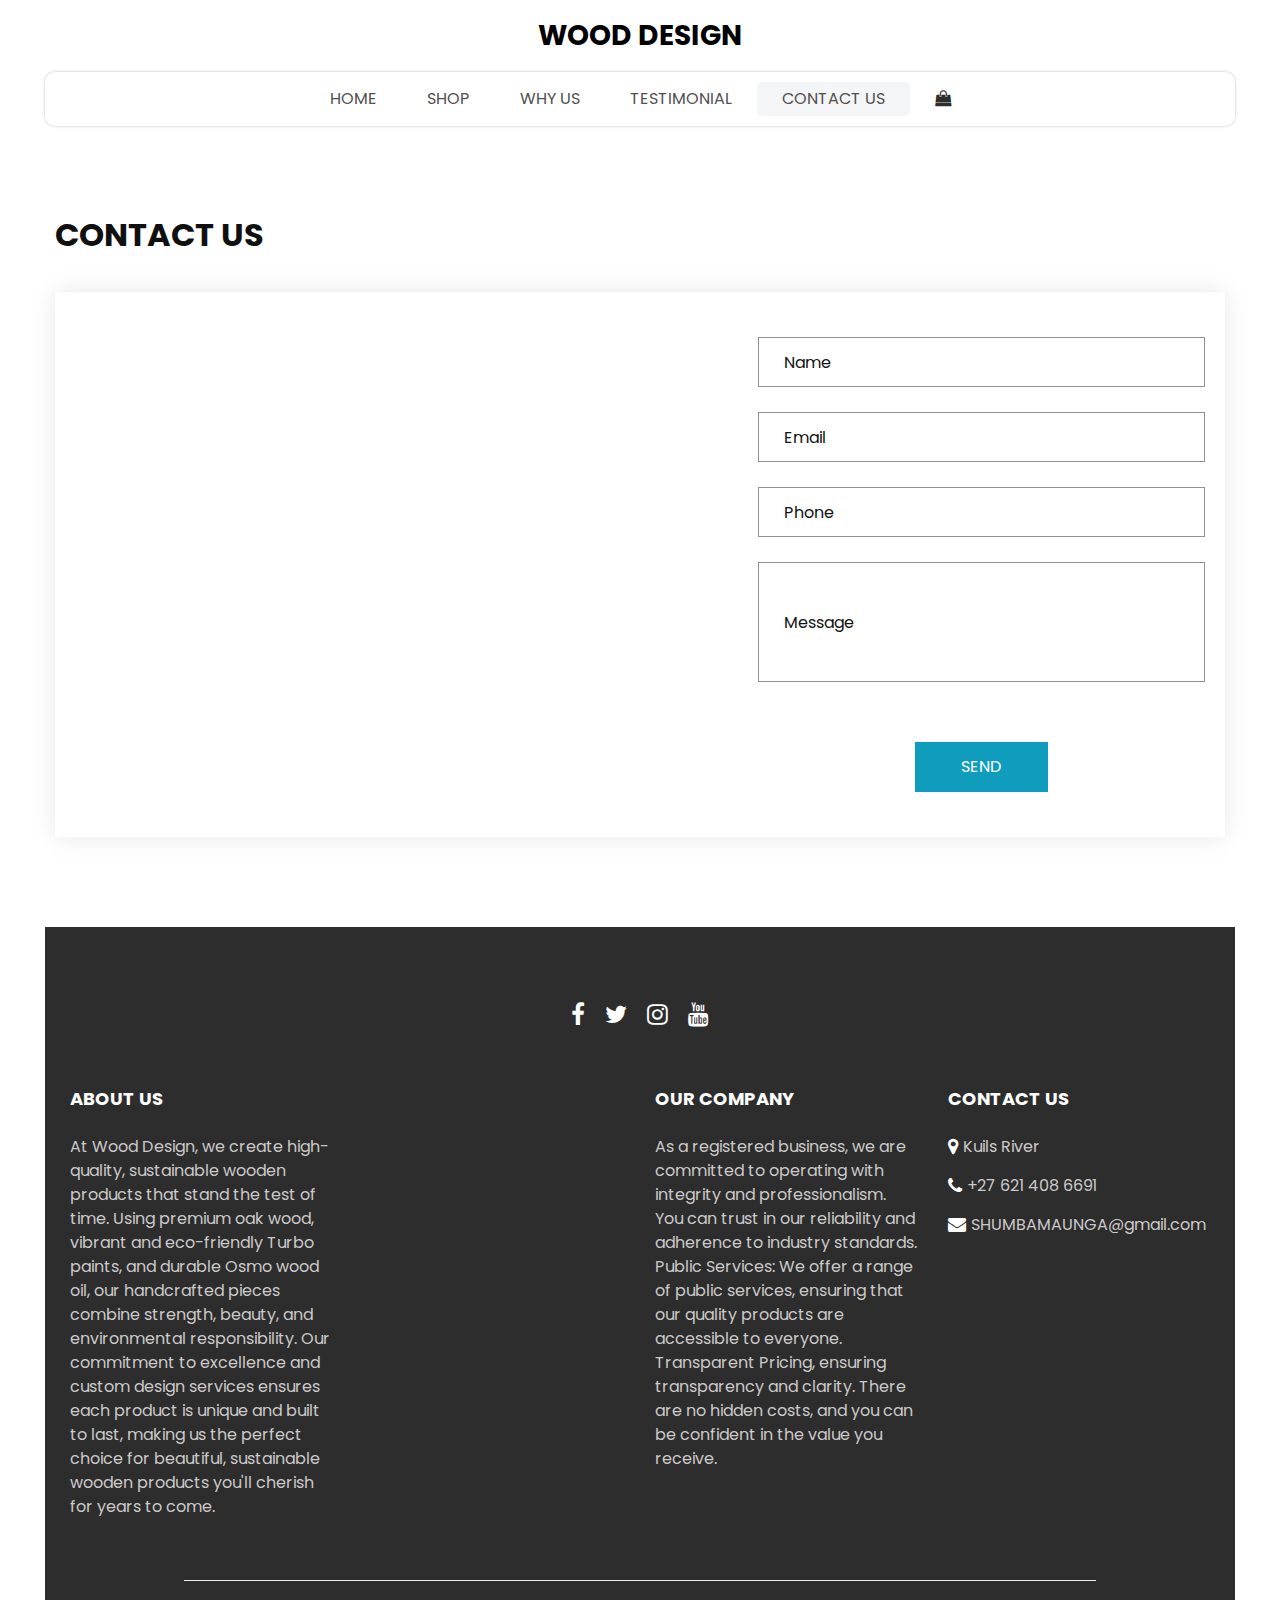
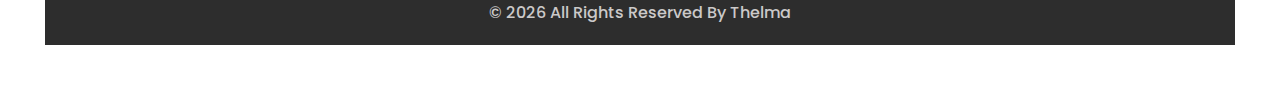
==== contact.html @ 25647751 "Initial commit" ====
<!DOCTYPE html>
<html>

<head>
  <!-- Basic -->
  <meta charset="utf-8" />
  <meta http-equiv="X-UA-Compatible" content="IE=edge" />
  <!-- Mobile Metas -->
  <meta name="viewport" content="width=device-width, initial-scale=1, shrink-to-fit=no" />
  <!-- Site Metas -->
  <meta name="keywords" content="" />
  <meta name="description" content="" />
  <meta name="author" content="" />
  <link rel="shortcut icon" href="images/favicon.png" type="image/x-icon">

  <title>
    WOOD DESIGN
  </title>

  <!-- slider stylesheet -->
  <link rel="stylesheet" type="text/css" href="https://cdnjs.cloudflare.com/ajax/libs/OwlCarousel2/2.3.4/assets/owl.carousel.min.css" />

  <!-- bootstrap core css -->
  <link rel="stylesheet" type="text/css" href="css/bootstrap.css" />

  <!-- Custom styles for this template -->
  <link href="css/style.css" rel="stylesheet" />
  <!-- responsive style -->
  <link href="css/responsive.css" rel="stylesheet" />
</head>

<body>
  <div class="hero_area">
    <!-- header section strats -->
    <header class="header_section">
      <nav class="navbar navbar-expand-lg custom_nav-container ">
        <a class="navbar-brand" href="index.html">
          <span>
            WOOD DESIGN
          </span>
        </a>
        <button class="navbar-toggler" type="button" data-toggle="collapse" data-target="#navbarSupportedContent" aria-controls="navbarSupportedContent" aria-expanded="false" aria-label="Toggle navigation">
          <span class=""></span>
        </button>

        <div class="collapse navbar-collapse innerpage_navbar" id="navbarSupportedContent">
          <ul class="navbar-nav  ">
            <li class="nav-item ">
              <a class="nav-link" href="index.html">Home <span class="sr-only">(current)</span></a>
            </li>
            <li class="nav-item">
              <a class="nav-link" href="shop.html">
                Shop
              </a>
            </li>
            <li class="nav-item">
              <a class="nav-link" href="why.html">
                Why Us
              </a>
            </li>
            <li class="nav-item">
              <a class="nav-link" href="testimonial.html">
                Testimonial
              </a>
            </li>
            <li class="nav-item active">
              <a class="nav-link" href="contact.html">Contact Us</a>
            </li>
          </ul>
          <div class="user_option">
            <a href="contact.html">
              <i class="fa fa-shopping-bag" aria-hidden="true"></i>
            </a>
          </div>
        </div>
      </nav>
    </header>
    <!-- end header section -->

  </div>
  <!-- end hero area -->

  <!-- contact section -->

  <section class="contact_section layout_padding">
    <div class="container px-0">
      <div class="heading_container ">
        <h2 class="">
          Contact Us
        </h2>
      </div>
    </div>
    <div class="container container-bg">
      <div class="row">
        <div class="col-lg-7 col-md-6 px-0">
          <div class="map_container">
            <div class="map-responsive">
              <iframe src="https://www.google.com/maps/embed?pb=!1m14!1m8!1m3!1d6621.030307744833!2d18.6766358!3d-33.9278761!3m2!1i1024!2i768!4f13.1!3m3!1m2!1s0x1dcc51cf86ad902f%3A0xa9a136fea7e3c5e4!2s53%20Nooiensfontein%20Rd%2C%20Kuils%20River%2C%20Cape%20Town%2C%207580!5e0!3m2!1sen!2sza!4v1731006823752!5m2!1sen!2sza" width="600" height="300" frameborder="0" style="border:0; width: 100%; height:100%" allowfullscreen></iframe>
            </div>
          </div>
        </div>
        <div class="col-md-6 col-lg-5 px-0">
          <form action="#">
            <div>
              <input type="text" placeholder="Name" />
            </div>
            <div>
              <input type="email" placeholder="Email" />
            </div>
            <div>
              <input type="text" placeholder="Phone" />
            </div>
            <div>
              <input type="text" class="message-box" placeholder="Message" />
            </div>
            <div class="d-flex ">
              <button>
                SEND
              </button>
            </div>
          </form>
        </div>
      </div>
    </div>
  </section>

  <!-- end contact section -->

 <!-- info section -->

 <section class="info_section  layout_padding2-top">
  <div class="social_container">
    <div class="social_box">
      <a href="https://www.facebook.com/Wood-Design-1969244453401026">
        <i class="fa fa-facebook" aria-hidden="true"></i>
      </a>
      <a href="">
        <i class="fa fa-twitter" aria-hidden="true"></i>
      </a>
      <a href="">
        <i class="fa fa-instagram" aria-hidden="true"></i>
      </a>
      <a href="">
        <i class="fa fa-youtube" aria-hidden="true"></i>
      </a>
    </div>
  </div>
  <div class="info_container ">
    <div class="container">
      <div class="row">
        <div class="col-md-6 col-lg-3">
          <h6>
            ABOUT US
          </h6>
          <p>
            At Wood Design, we create high-quality, sustainable wooden products that stand the test of time. Using premium oak wood, vibrant and eco-friendly Turbo paints, and durable Osmo wood oil, our handcrafted pieces combine strength, beauty, and environmental responsibility. Our commitment to excellence and custom design services ensures each product is unique and built to last, making us the perfect choice for beautiful, sustainable wooden products you'll cherish for years to come.
          </p>
        </div>
        <div class="col-md-6 col-lg-3">
        </div>
        <div class="col-md-6 col-lg-3">
          <h6>
            OUR COMPANY
          </h6>
          <p>
            As a registered business, we are committed to operating with integrity and professionalism. You can trust in our reliability and adherence to industry standards. Public Services: We offer a range of public services, ensuring that our quality products are accessible to everyone. Transparent Pricing, ensuring transparency and clarity. There are no hidden costs, and you can be confident in the value you receive.
          </p>
        </div>
        <div class="col-md-6 col-lg-3">
          <h6>
            CONTACT US
          </h6>
          <div class="info_link-box">
            <a href="https://maps.app.goo.gl/1mtGTQgwPpXy2sZt5">
              <i class="fa fa-map-marker" aria-hidden="true"></i>
              <span>Kuils River</span>
            </a>
            <a href="">
              <i class="fa fa-phone" aria-hidden="true"></i>
              <span>+27 621 408 6691</span>
            </a>
            <a href="">
              <i class="fa fa-envelope" aria-hidden="true"></i>
              <span>SHUMBAMAUNGA@gmail.com</span>
            </a>
          </div>
        </div>
      </div>
    </div>
  </div>
  <!-- footer section -->
  <footer class=" footer_section">
    <div class="container">
      <p>
        &copy; <span id="displayYear"></span> All Rights Reserved By
        <a href="https://mcafro.netlify.app/">Thelma</a>
      </p>
    </div>
  </footer>
  <!-- footer section -->

</section>

<!-- end info section -->


  <script src="js/jquery-3.4.1.min.js"></script>
  <script src="js/bootstrap.js"></script>
  <script src="https://cdnjs.cloudflare.com/ajax/libs/OwlCarousel2/2.3.4/owl.carousel.min.js">
  </script>
  <script src="js/custom.js"></script>

</body>

</html>
---- css/style.css ----
@import url("https://fonts.googleapis.com/css2?family=Poppins:wght@300;400;500;600;700&display=swap");
@import url("font-awesome.min.css");
body {
  font-family: "poppins", sans-serif;
  color: #101010;
  background-color: #ffffff;
}

.layout_padding {
  padding-top: 90px;
  padding-bottom: 90px;
}

.layout_padding2 {
  padding-top: 45px;
  padding-bottom: 45px;
}

.layout_padding2-top {
  padding-top: 45px;
}

.layout_padding2-bottom {
  padding-bottom: 45px;
}

.layout_padding-top {
  padding-top: 90px;
}

.layout_padding-bottom {
  padding-bottom: 90px;
}

.heading_container {
  display: -webkit-box;
  display: -ms-flexbox;
  display: flex;
  -webkit-box-orient: vertical;
  -webkit-box-direction: normal;
      -ms-flex-direction: column;
          flex-direction: column;
}

.heading_container h2 {
  text-transform: uppercase;
  font-weight: bold;
}

.heading_container h2 span {
  color: #2d2d2d;
}

.heading_container.heading_center {
  -webkit-box-align: center;
      -ms-flex-align: center;
          align-items: center;
  text-align: center;
}

/*header section*/
.hero_area {
  padding: 0 45px;
}

.hero_area.sub_pages {
  height: auto;
}

#navbarSupportedContent {
  width: 100%;
  background-color: #f9ece6;
  -webkit-box-pack: center;
      -ms-flex-pack: center;
          justify-content: center;
  padding: 10px 0;
  border-radius: 15px 15px 0 0;
}

#navbarSupportedContent.innerpage_navbar {
  background-color: white;
  border-radius: 10px;
  -webkit-box-shadow: 0 0 3px 0 rgba(0, 0, 0, 0.25);
          box-shadow: 0 0 3px 0 rgba(0, 0, 0, 0.25);
}

#navbarSupportedContent.innerpage_navbar .nav-item.active .nav-link {
  background-color: #f4f5f6;
}

#navbarSupportedContent .navbar-nav .nav-link {
  padding: 5px 25px;
  color: #514f4f;
  text-align: center;
  text-transform: uppercase;
  border-radius: 5px;
}

#navbarSupportedContent .nav-item.active .nav-link {
  background-color: #ffffff;
}

a,
a:hover,
a:focus {
  text-decoration: none;
}

a:hover,
a:focus {
  color: initial;
}

.btn,
.btn:focus {
  outline: none !important;
  -webkit-box-shadow: none;
          box-shadow: none;
}

.navbar-brand {
  margin: 15px 0;
  padding: 0;
}

.navbar-brand span {
  font-size: 28px;
  font-weight: bold;
  color: #000000;
  text-transform: uppercase;
  margin: 0;
  padding: 0;
}

.custom_nav-container .nav_search-btn {
  padding: 0;
  border: none;
}

.custom_nav-container {
  z-index: 99999;
  padding: 0;
  -webkit-box-orient: vertical;
  -webkit-box-direction: normal;
      -ms-flex-direction: column;
          flex-direction: column;
  -webkit-box-align: center;
      -ms-flex-align: center;
          align-items: center;
}

.custom_nav-container .navbar-toggler {
  outline: none;
}

.custom_nav-container .navbar-toggler {
  outline: none;
}

.custom_nav-container .navbar-toggler {
  padding: 0;
  width: 37px;
  height: 42px;
  -webkit-transition: all .3s;
  transition: all .3s;
}

.custom_nav-container .navbar-toggler span {
  display: block;
  width: 35px;
  height: 4px;
  background-color: #000000;
  margin: 7px 0;
  -webkit-transition: all 0.3s;
  transition: all 0.3s;
  position: relative;
  border-radius: 5px;
  -webkit-transition: all .3s;
  transition: all .3s;
}

.custom_nav-container .navbar-toggler span::before, .custom_nav-container .navbar-toggler span::after {
  content: "";
  position: absolute;
  left: 0;
  height: 100%;
  width: 100%;
  background-color: #000000;
  top: -10px;
  border-radius: 5px;
  -webkit-transition: all .3s;
  transition: all .3s;
}

.custom_nav-container .navbar-toggler span::after {
  top: 10px;
}

.custom_nav-container .navbar-toggler[aria-expanded="true"] {
  -webkit-transform: rotate(360deg);
          transform: rotate(360deg);
}

.custom_nav-container .navbar-toggler[aria-expanded="true"] span {
  -webkit-transform: rotate(45deg);
          transform: rotate(45deg);
}

.custom_nav-container .navbar-toggler[aria-expanded="true"] span::before, .custom_nav-container .navbar-toggler[aria-expanded="true"] span::after {
  -webkit-transform: rotate(90deg);
          transform: rotate(90deg);
  top: 0;
}

.user_option {
  display: -webkit-box;
  display: -ms-flexbox;
  display: flex;
  -webkit-box-align: center;
      -ms-flex-align: center;
          align-items: center;
  margin-left: 25px;
}

.user_option a {
  margin-right: 25px;
  color: #2d2d2d;
}

.user_option a span {
  margin-left: 5px;
}

/*end header section*/
.slider_section .slider_container {
  color: #fefefe;
  background-color: #2d2d2d;
  background-color: #2d2d2d;
  padding: 25px;
  border-radius: 0 0 15px 15px;
}

.slider_section .row {
  -webkit-box-align: center;
      -ms-flex-align: center;
          align-items: center;
}

.slider_section .img-box {
  display: -webkit-box;
  display: -ms-flexbox;
  display: flex;
  -webkit-box-pack: center;
      -ms-flex-pack: center;
          justify-content: center;
  padding: 45px;
}

.slider_section .img-box img {
  width: 275px;
}

.slider_section .detail-box {
  padding-left: 45px;
  margin: 45px 0;
}

.slider_section .detail-box h1 {
  font-weight: bold;
  font-size: 3.5rem;
  margin-bottom: 10px;
}

.slider_section .detail-box a {
  display: inline-block;
  padding: 10px 40px;
  background-color: #109dbd;
  color: #ffffff;
  border: 1px solid #109dbd;
  border-radius: 5px;
  -webkit-transition: all .3s;
  transition: all .3s;
  margin-top: 25px;
  text-transform: uppercase;
}

.slider_section .detail-box a:hover {
  background-color: transparent;
  color: #2d2d2d;
}

.slider_section .carousel_btn-box {
  display: -webkit-box;
  display: -ms-flexbox;
  display: flex;
  background-color: #ffffff;
  -webkit-box-align: center;
      -ms-flex-align: center;
          align-items: center;
  position: absolute;
  bottom: -25px;
  left: 5%;
  padding: 7px 10px;
  border-radius: 5px 5px 0 0;
}

.slider_section .carousel_btn-box img {
  margin: 0 10px;
}

.slider_section .carousel_btn-box .carousel-control-prev,
.slider_section .carousel_btn-box .carousel-control-next {
  position: unset;
  height: 25px;
  width: 25px;
  background-repeat: no-repeat;
  opacity: 1;
  background-position: center;
  color: #000000;
  font-size: 14px;
}

.shop_section .heading_container {
  margin-bottom: 20px;
}

.shop_section .box {
  background-color: #eeeeee;
  position: relative;
  padding: 10px;
  margin-top: 25px;
}

.shop_section .box a {
  color: #000000;
}

.shop_section .box .img-box {
  display: -webkit-box;
  display: -ms-flexbox;
  display: flex;
  -webkit-box-pack: center;
      -ms-flex-pack: center;
          justify-content: center;
  -webkit-box-align: center;
      -ms-flex-align: center;
          align-items: center;
  padding: 15px 30px;
  height: 245px;
}

.shop_section .box .img-box img {
  max-width: 100%;
  max-height: 145px;
}

.shop_section .box .detail-box {
  display: -webkit-box;
  display: -ms-flexbox;
  display: flex;
  -webkit-box-pack: justify;
      -ms-flex-pack: justify;
          justify-content: space-between;
}

.shop_section .box .detail-box h6 span {
  color: #109dbd;
}

.shop_section .box .new {
  width: 50px;
  height: 50px;
  position: absolute;
  top: 10px;
  left: 10px;
  background-color: #ffffff;
  display: -webkit-box;
  display: -ms-flexbox;
  display: flex;
  -webkit-box-pack: center;
      -ms-flex-pack: center;
          justify-content: center;
  -webkit-box-align: center;
      -ms-flex-align: center;
          align-items: center;
  border-radius: 100%;
  font-size: 15px;
}

.shop_section .btn-box {
  display: -webkit-box;
  display: -ms-flexbox;
  display: flex;
  -webkit-box-pack: center;
      -ms-flex-pack: center;
          justify-content: center;
  margin-top: 45px;
}

.shop_section .btn-box a {
  display: inline-block;
  padding: 10px 40px;
  background-color: #109dbd;
  color: #ffffff;
  border: 1px solid #109dbd;
  border-radius: 5px;
  -webkit-transition: all .3s;
  transition: all .3s;
}

.shop_section .btn-box a:hover {
  background-color: transparent;
  color: #109dbd;
}

.saving_section {
  padding-left: 45px;
  padding-right: 45px;
}

.saving_section .box {
  padding-top: 45px;
  background-color: #2d2d2d;
  color: #ffffff;
  border-radius: 15px;
}

.saving_section .row {
  -webkit-box-align: center;
      -ms-flex-align: center;
          align-items: center;
}

.saving_section .img-box {
  padding: 15px 0 0 25px;
}

.saving_section .img-box img {
  width: 100%;
}

.saving_section .detail-box {
  padding: 0 25px;
}

.saving_section .detail-box p {
  margin-top: 5px;
}

.saving_section .detail-box .btn-box {
  display: -webkit-box;
  display: -ms-flexbox;
  display: flex;
  -ms-flex-wrap: wrap;
      flex-wrap: wrap;
  margin: 35px -5px 0;
}

.saving_section .detail-box .btn-box a {
  width: 165px;
  text-align: center;
  margin: 5px;
}

.saving_section .detail-box .btn-box .btn1 {
  display: inline-block;
  padding: 10px 0;
  background-color: #109dbd;
  color: #ffffff;
  border: 1px solid #109dbd;
  border-radius: 0;
  -webkit-transition: all .3s;
  transition: all .3s;
}

.saving_section .detail-box .btn-box .btn1:hover {
  background-color: transparent;
  color: #109dbd;
}

.saving_section .detail-box .btn-box .btn2 {
  display: inline-block;
  padding: 10px 0;
  background-color: #ffffff;
  color: #000000;
  border: 1px solid #ffffff;
  border-radius: 0;
  -webkit-transition: all .3s;
  transition: all .3s;
}

.saving_section .detail-box .btn-box .btn2:hover {
  background-color: transparent;
  color: #ffffff;
}

.why_section .box {
  text-align: center;
  margin-top: 45px;
  background-color: #f9f8f7;
  padding: 25px;
  border-radius: 5px;
}

.why_section .box .img-box {
  margin-bottom: 15px;
}

.why_section .box .img-box svg {
  width: 55px;
  height: auto;
  fill: #109dbd;
}

.gift_section {
  padding-left: 45px;
  padding-right: 45px;
}

.gift_section .box {
  background-color: #2d2d2d;
  border-radius: 15px;
  color: #ffffff;
}

.gift_section .row {
  -webkit-box-align: center;
      -ms-flex-align: center;
          align-items: center;
}

.gift_section .img-box {
  padding: 60px 0 60px 25px;
}

.gift_section .img-box img {
  width: 100%;
}

.gift_section .detail-box {
  padding: 0 25px;
}

.gift_section .detail-box p {
  margin-top: 5px;
}

.gift_section .detail-box .btn-box {
  display: -webkit-box;
  display: -ms-flexbox;
  display: flex;
  -ms-flex-wrap: wrap;
      flex-wrap: wrap;
  margin: 35px -5px 0;
}

.gift_section .detail-box .btn-box a {
  width: 165px;
  text-align: center;
  margin: 5px;
}

.gift_section .detail-box .btn-box .btn1 {
  display: inline-block;
  padding: 10px 0;
  background-color: #ffffff;
  color: #000000;
  border: 1px solid #ffffff;
  border-radius: 0;
  -webkit-transition: all .3s;
  transition: all .3s;
}

.gift_section .detail-box .btn-box .btn1:hover {
  background-color: transparent;
  color: #ffffff;
}

.gift_section .detail-box .btn-box .btn2 {
  display: inline-block;
  padding: 10px 0;
  background-color: #109dbd;
  color: #ffffff;
  border: 1px solid #109dbd;
  border-radius: 0;
  -webkit-transition: all .3s;
  transition: all .3s;
}

.gift_section .detail-box .btn-box .btn2:hover {
  background-color: transparent;
  color: #9242dd;
}

.contact_section {
  position: relative;
}

.contact_section .container-bg {
  -webkit-box-shadow: 0 0 25px 0 rgba(0, 0, 0, 0.1);
          box-shadow: 0 0 25px 0 rgba(0, 0, 0, 0.1);
}

.contact_section .heading_container {
  margin-bottom: 30px;
}

.contact_section .row {
  -webkit-box-align: stretch;
      -ms-flex-align: stretch;
          align-items: stretch;
}

.contact_section form {
  padding-right: 35px;
  padding: 45px 20px;
}

.contact_section input {
  width: 100%;
  border: 1px solid #919191;
  height: 50px;
  margin-bottom: 25px;
  padding-left: 25px;
  background-color: transparent;
  outline: none;
  color: #101010;
}

.contact_section input::-webkit-input-placeholder {
  color: #131313;
}

.contact_section input:-ms-input-placeholder {
  color: #131313;
}

.contact_section input::-ms-input-placeholder {
  color: #131313;
}

.contact_section input::placeholder {
  color: #131313;
}

.contact_section input.message-box {
  height: 120px;
}

.contact_section button {
  display: inline-block;
  padding: 12px 45px;
  background-color: #109dbd;
  color: #ffffff;
  border: 1px solid #109dbd;
  border-radius: 0;
  -webkit-transition: all .3s;
  transition: all .3s;
  display: block;
  color: #fff;
  margin: 35px auto 0 auto;
}

.contact_section button:hover {
  background-color: transparent;
  color: #109dbd;
}

.contact_section .map_container {
  height: 100%;
  min-height: 375px;
}

.contact_section .map_container .map-responsive {
  height: 100%;
}

.client_section .heading_container {
  margin-bottom: 20px;
}

.client_section .box {
  margin: 15px 45px;
  -webkit-box-shadow: 0 0 5px 0 rgba(0, 0, 0, 0.25);
          box-shadow: 0 0 5px 0 rgba(0, 0, 0, 0.25);
  padding: 25px;
}

.client_section .box .client_info {
  display: -webkit-box;
  display: -ms-flexbox;
  display: flex;
  -webkit-box-pack: justify;
      -ms-flex-pack: justify;
          justify-content: space-between;
}

.client_section .box .client_info .client_name h5 {
  font-weight: 600;
  color: #109dbd;
}

.client_section .box .client_info .client_name h6 {
  margin-bottom: 0;
  color: #bfc0c0;
  font-weight: normal;
  font-size: 15px;
}

.client_section .box .client_info i {
  font-size: 24px;
}

.client_section .box p {
  margin-top: 15px;
}

.client_section .carousel-control-prev,
.client_section .carousel-control-next {
  width: 45px;
  height: 125px;
  background-color: #109dbd;
  opacity: 1;
  font-size: 28px;
  font-weight: bold;
  top: 50%;
  -webkit-transform: translateY(-50%);
          transform: translateY(-50%);
}

.client_section .carousel-control-prev {
  left: 0;
}

.client_section .carousel-control-next {
  right: 0;
}

/* info section */
.info_section {
  position: relative;
  background-color: #2d2d2d;
  color: #ffffff;
  margin: 0 45px 45px;
}

.info_section .social_container {
  -webkit-box-pack: center;
      -ms-flex-pack: center;
          justify-content: center;
  margin-top: 25px;
  margin-bottom: 30px;
}

.info_section .social_container .social_box {
  display: -webkit-box;
  display: -ms-flexbox;
  display: flex;
  -webkit-box-align: center;
      -ms-flex-align: center;
          align-items: center;
  -webkit-box-pack: center;
      -ms-flex-pack: center;
          justify-content: center;
}

.info_section .social_container .social_box a {
  margin: 0 10px;
  color: #ffffff;
  font-size: 24px;
}

.info_section .info_form form input {
  outline: none;
  width: 100%;
  padding: 7px 10px;
}

.info_section .info_form form button {
  padding: 8px 35px;
  outline: none;
  border: none;
  color: #ffffff;
  background: #f89cab;
  margin-top: 15px;
  text-transform: uppercase;
}

.info_section .row > div {
  margin-top: 25px;
}

.info_section a {
  text-transform: none;
}

.info_section h6 {
  font-weight: bold;
  text-transform: uppercase;
  font-size: 18px;
  margin-bottom: 25px;
}

.info_section p {
  color: #cbc9c9;
}

.info_section .info_link-box a {
  display: -webkit-box;
  display: -ms-flexbox;
  display: flex;
  -webkit-box-align: center;
      -ms-flex-align: center;
          align-items: center;
  margin: 15px 0;
}

.info_section .info_link-box a:hover {
  color: #ffffff;
}

.info_section .info_link-box a i {
  color: #ffffff;
  margin-right: 5px;
  font-size: 18px;
}

.info_section .info_link-box a span {
  color: #cbc9c9;
}

.info_section .info_link-box a:hover span {
  color: #ffffff;
}

/* end info section */
/* footer section*/
.footer_section {
  margin-top: 45px;
  font-weight: 500;
}

.footer_section p {
  padding: 20px 0;
  margin: 0 auto;
  text-align: center;
  border-top: 1.5px solid #eeeeee;
  width: 80%;
}

.footer_section a {
  color: #cbc9c9;
}

/* end footer section*/
/*# sourceMappingURL=style.css.map */
---- css/responsive.css ----
@media (max-width: 1120px) {
    .saving_section .detail-box {
        padding: 0;
    }
}

@media (max-width: 992px) {
    .user_option {
        justify-content: center;
        margin-left: 0;
        margin-top: 10px;

    }

    .custom_nav-container {
        flex-direction: row;
    }

    .custom_nav-container .navbar-nav {
        align-items: center;
    }

    #navbarSupportedContent .navbar-nav .nav-link {
        margin: 5px 0;
    }

    .slider_section .detail-box {
        padding-left: 0;
    }

    .slider_section .detail-box h1 {
        font-size: 3rem;
    }

    .slider_section .img-box {
        padding: 0;
    }

    .saving_section .row {
        flex-direction: column-reverse;
    }

    .saving_section .detail-box {

        margin-bottom: 30px;
    }

    .client_section .box {
        margin: 15px 25px;
    }

    .client_section .carousel_btn-box {
        display: flex;
        justify-content: center;
        margin-top: 45px;
    }

    .client_section .carousel-control-prev,
    .client_section .carousel-control-next {
        position: unset;
        margin: 0 2.5px;
        width: 45px;
        height: 45px;
    }
}

@media (max-width: 768px) {
    .hero_area {
        padding: 0 25px;
    }

    .slider_section .img-box {
        margin-bottom: 45px;
    }

    .saving_section,
    .gift_section {
        padding-left: 25px;
        padding-right: 25px;
    }

    .gift_section .box {
        padding: 45px 0;
    }

    .gift_section .img-box {
        padding: 0 15px;
        margin-bottom: 45px;
    }

    .info_section .row>div {
        text-align: center;
        display: flex;
        flex-direction: column;
        align-items: center;

    }

    .info_section {
        margin: 0 25px 25px;
    }


}

@media (max-width: 576px) {
    .contact_section {
        padding-left: 25px;
        padding-right: 25px;
    }
}

@media (max-width: 480px) {

    .saving_section .detail-box,
    .gift_section .detail-box {
        padding: 0 5px;
    }
}

@media (max-width: 420px) {}

@media (max-width: 376px) {}

@media (min-width: 1200px) {
    .container {
        max-width: 1170px;
    }
}
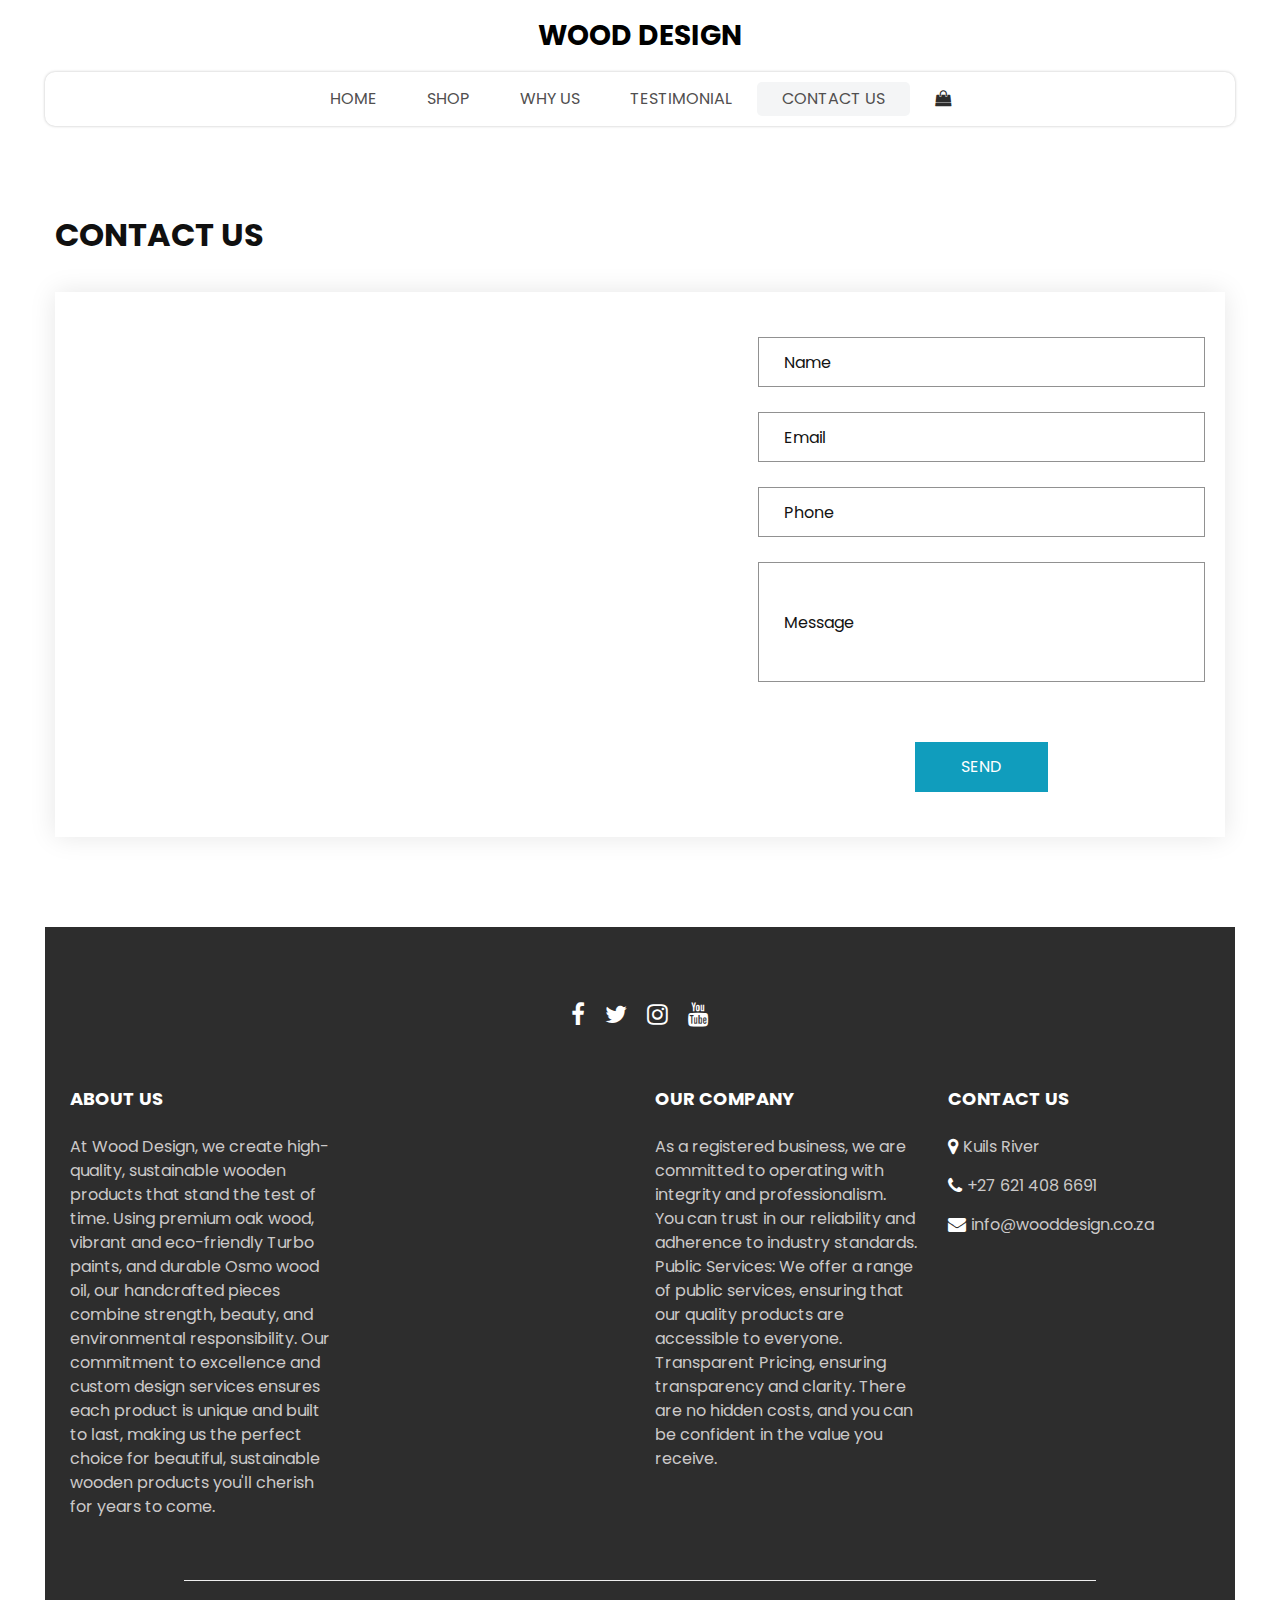
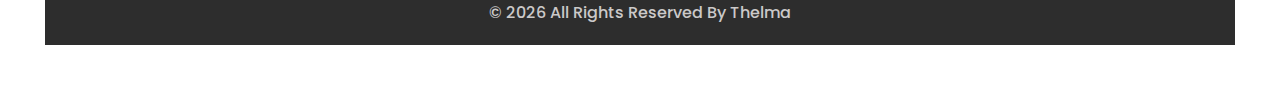
==== commit 4ea2daa5: "changes email" ====
--- a/contact.html
+++ b/contact.html
@@ -11,7 +11,7 @@
   <meta name="keywords" content="" />
   <meta name="description" content="" />
   <meta name="author" content="" />
-  <link rel="shortcut icon" href="images/favicon.png" type="image/x-icon">
+  <link rel="shortcut icon" href="images/The_wood_designers-removebg-preview.png" type="image/x-icon">
 
   <title>
     WOOD DESIGN
@@ -100,21 +100,24 @@
           </div>
         </div>
         <div class="col-md-6 col-lg-5 px-0">
-          <form action="#">
-            <div>
-              <input type="text" placeholder="Name" />
-            </div>
-            <div>
-              <input type="email" placeholder="Email" />
-            </div>
-            <div>
-              <input type="text" placeholder="Phone" />
-            </div>
-            <div>
-              <input type="text" class="message-box" placeholder="Message" />
-            </div>
+          <form
+          action="https://formspree.io/f/xyzywnow"
+          method="POST"
+        >
+        <div>
+          <input name="name" type="text" placeholder="Name" />
+        </div>
+        <div>
+          <input name="email" type="email" placeholder="Email" />
+        </div>
+        <div>
+          <input name="phone" type="text" placeholder="Phone" />
+        </div>
+        <div>
+          <input name="message" type="text" class="message-box" placeholder="Message" />
+        </div>
             <div class="d-flex ">
-              <button>
+              <button type="submit">
                 SEND
               </button>
             </div>
@@ -181,7 +184,7 @@
             </a>
             <a href="">
               <i class="fa fa-envelope" aria-hidden="true"></i>
-              <span>SHUMBAMAUNGA@gmail.com</span>
+              <span>info@wooddesign.co.za</span>
             </a>
           </div>
         </div>
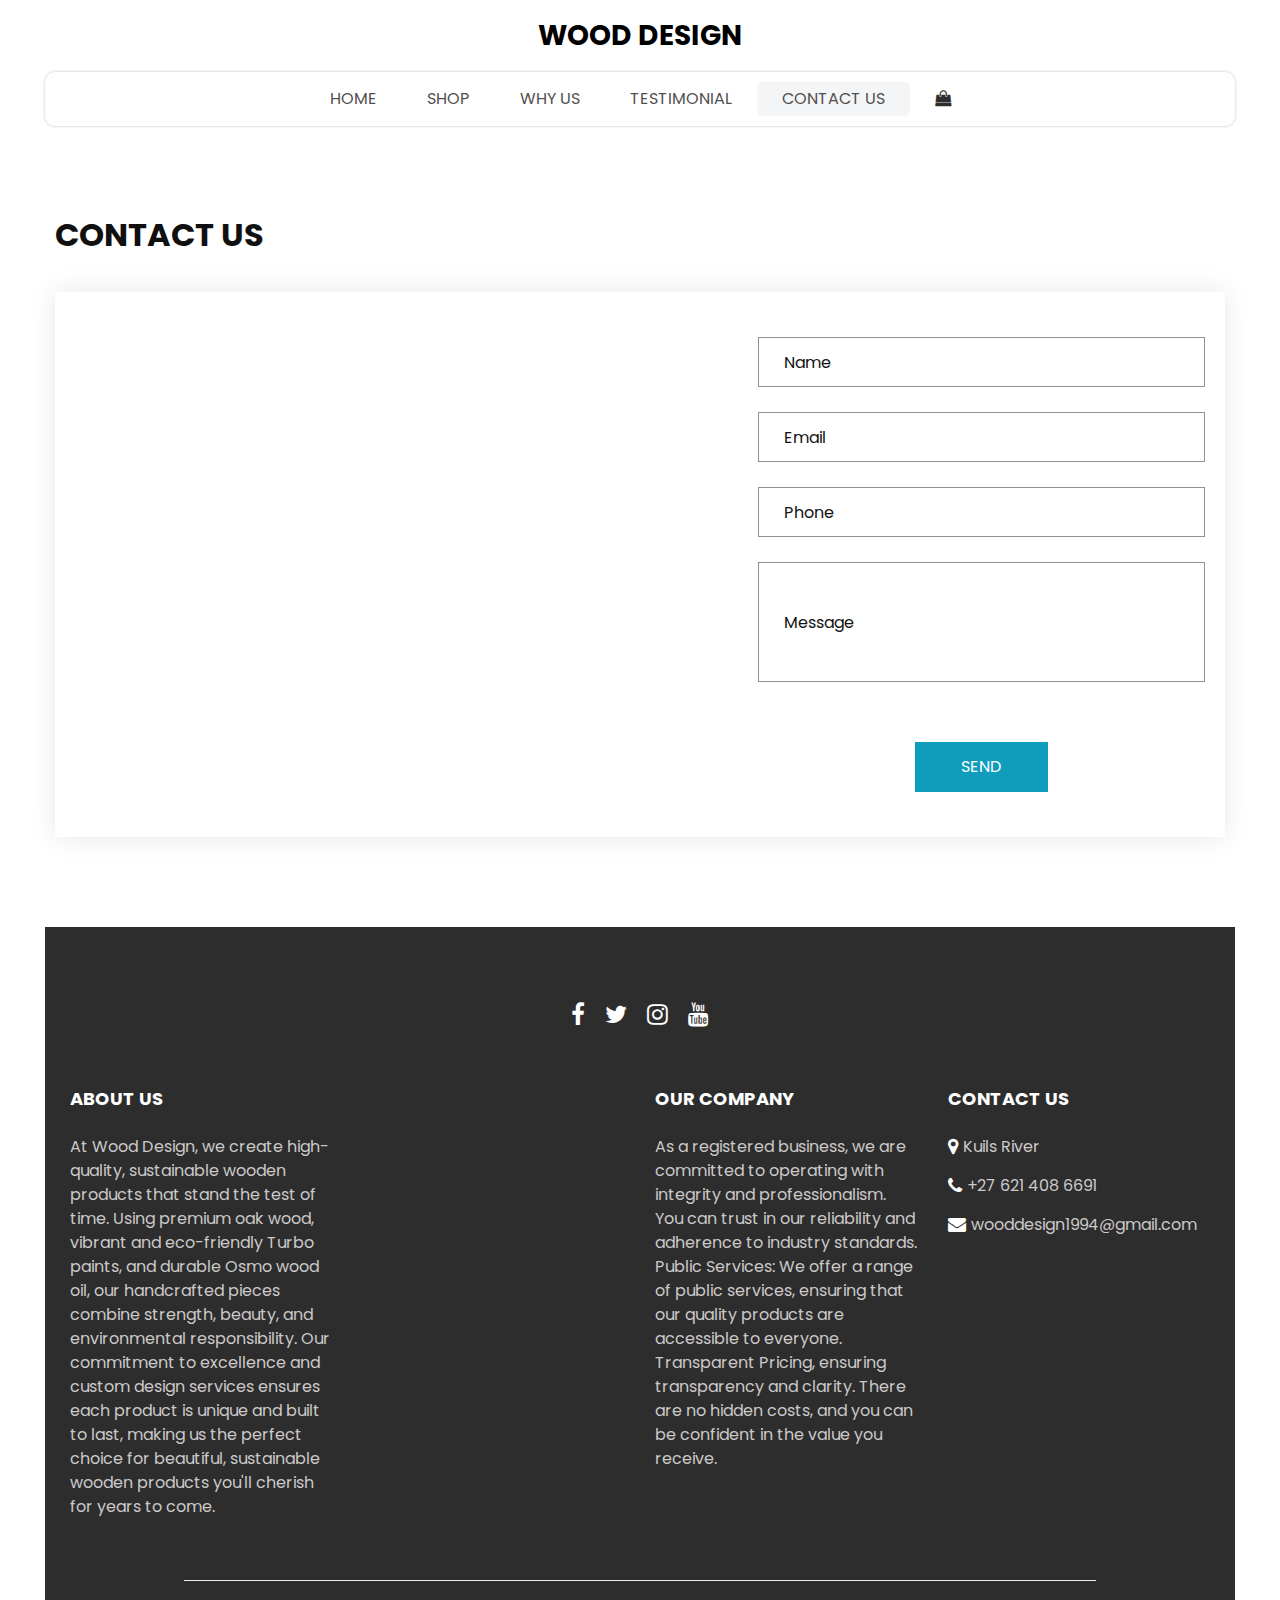
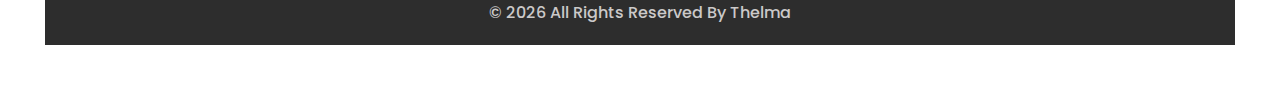
==== commit b9ddac2f: "replaced email" ====
--- a/contact.html
+++ b/contact.html
@@ -184,7 +184,7 @@
             </a>
             <a href="">
               <i class="fa fa-envelope" aria-hidden="true"></i>
-              <span>info@wooddesign.co.za</span>
+              <span>wooddesign1994@gmail.com</span>
             </a>
           </div>
         </div>
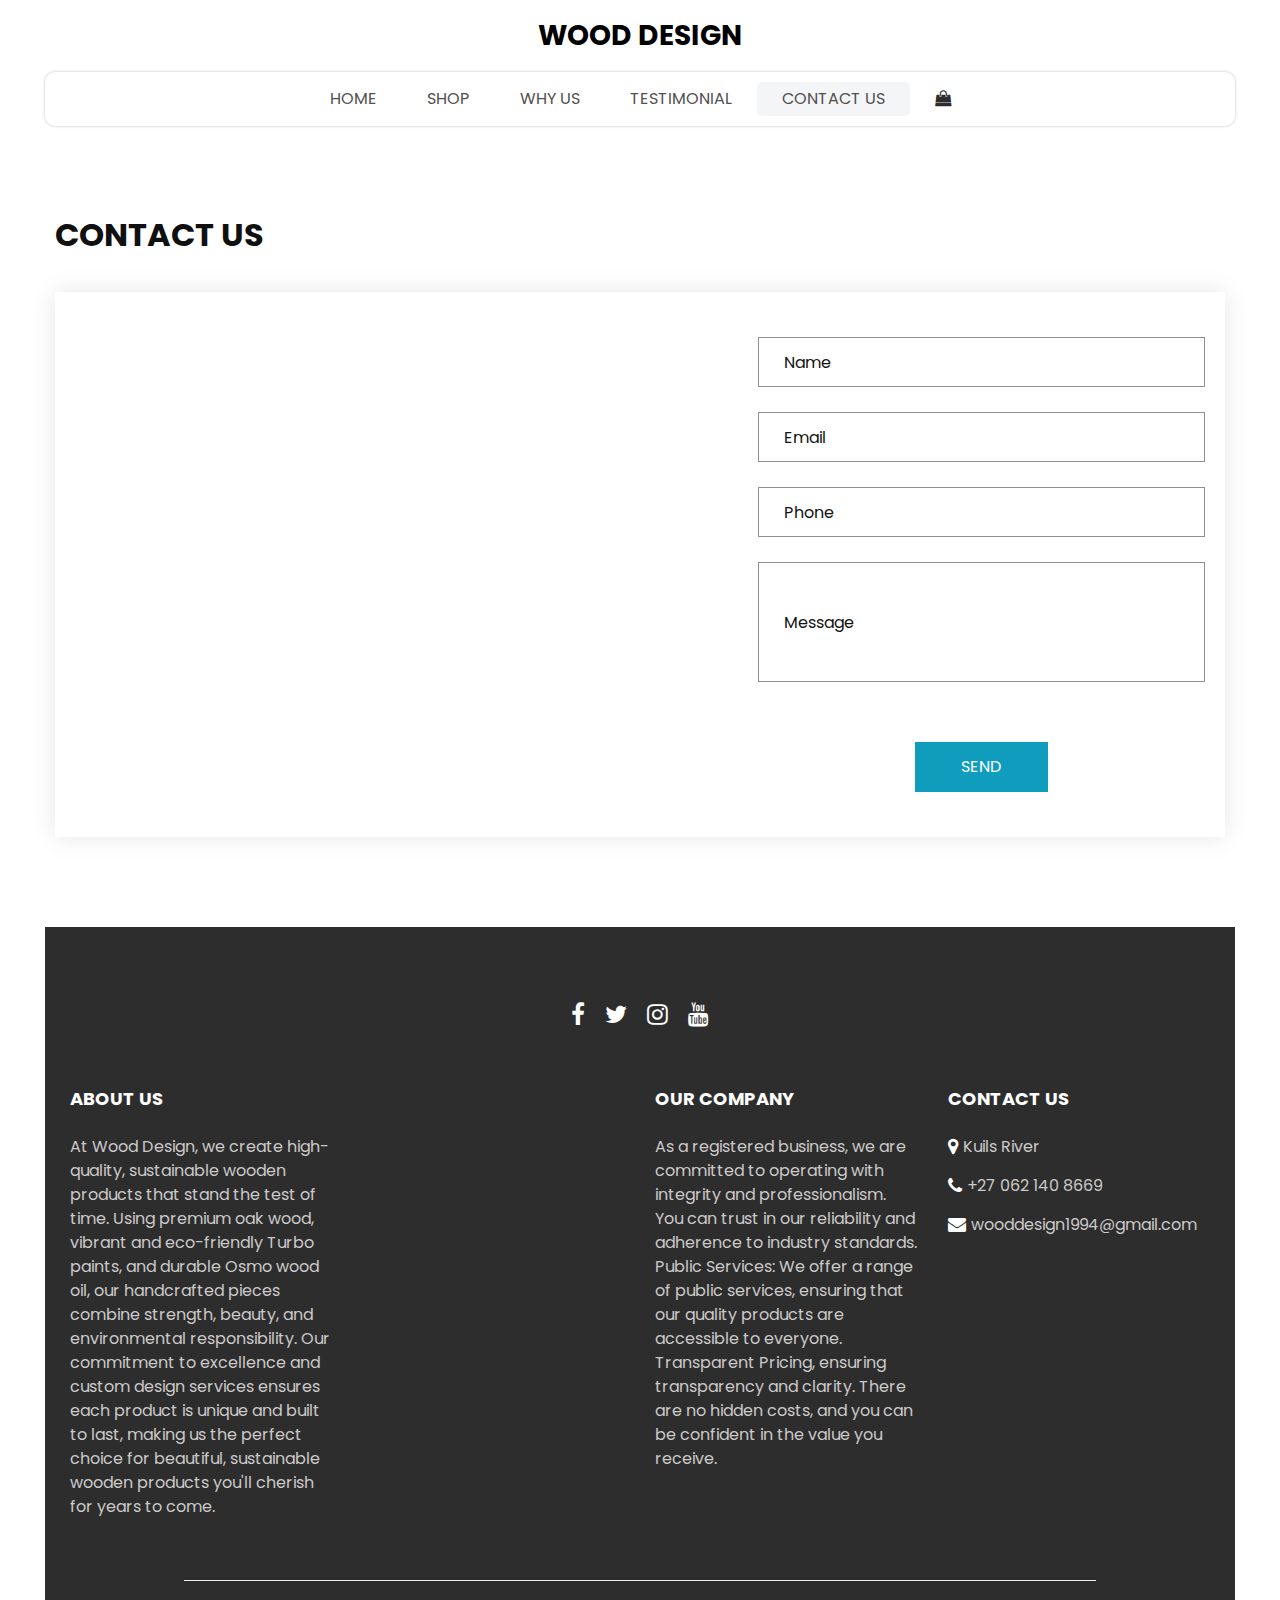
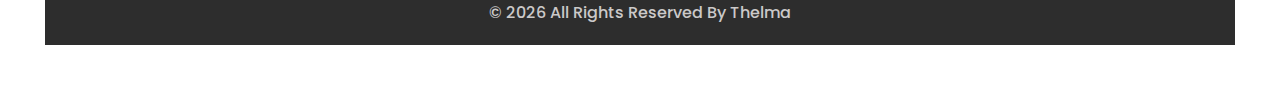
==== commit 1b524a40: "edited prices and phone number" ====
--- a/contact.html
+++ b/contact.html
@@ -180,7 +180,7 @@
             </a>
             <a href="">
               <i class="fa fa-phone" aria-hidden="true"></i>
-              <span>+27 621 408 6691</span>
+              <span>+27 062 140 8669</span>
             </a>
             <a href="">
               <i class="fa fa-envelope" aria-hidden="true"></i>
